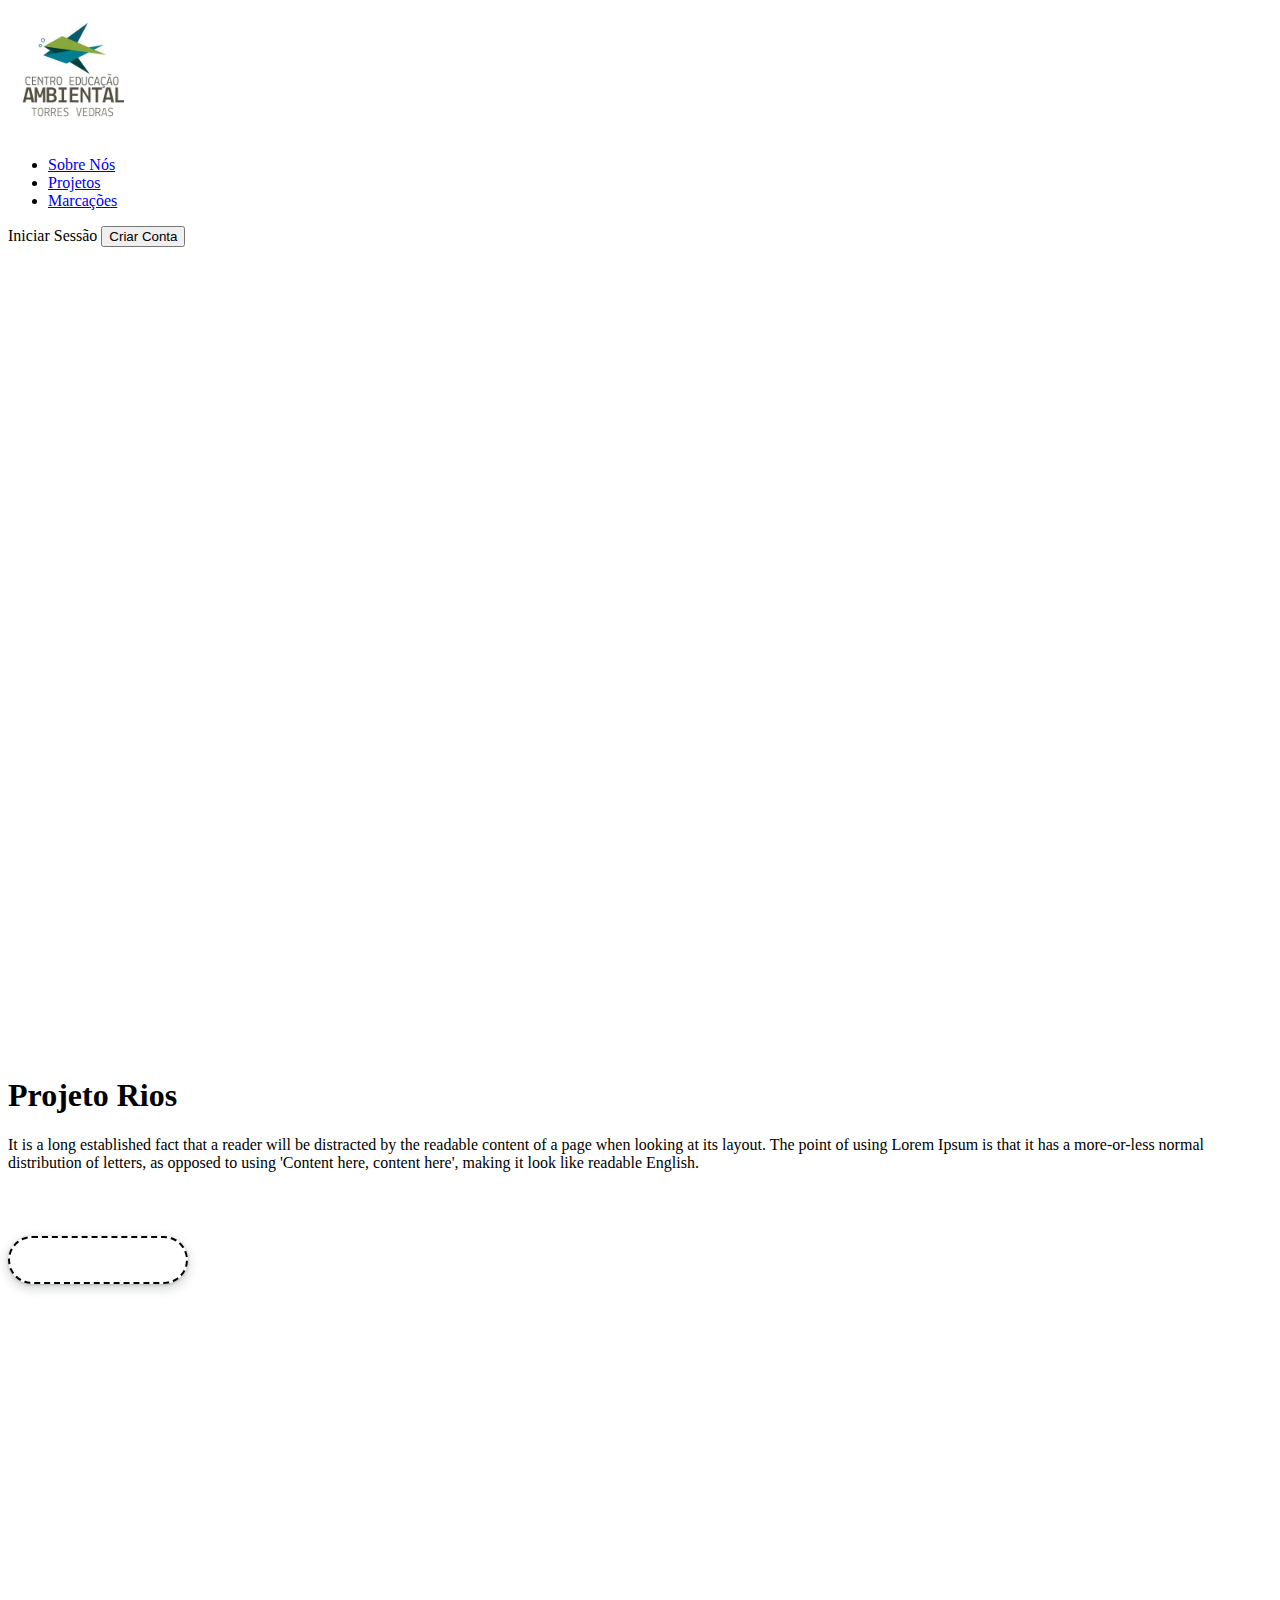
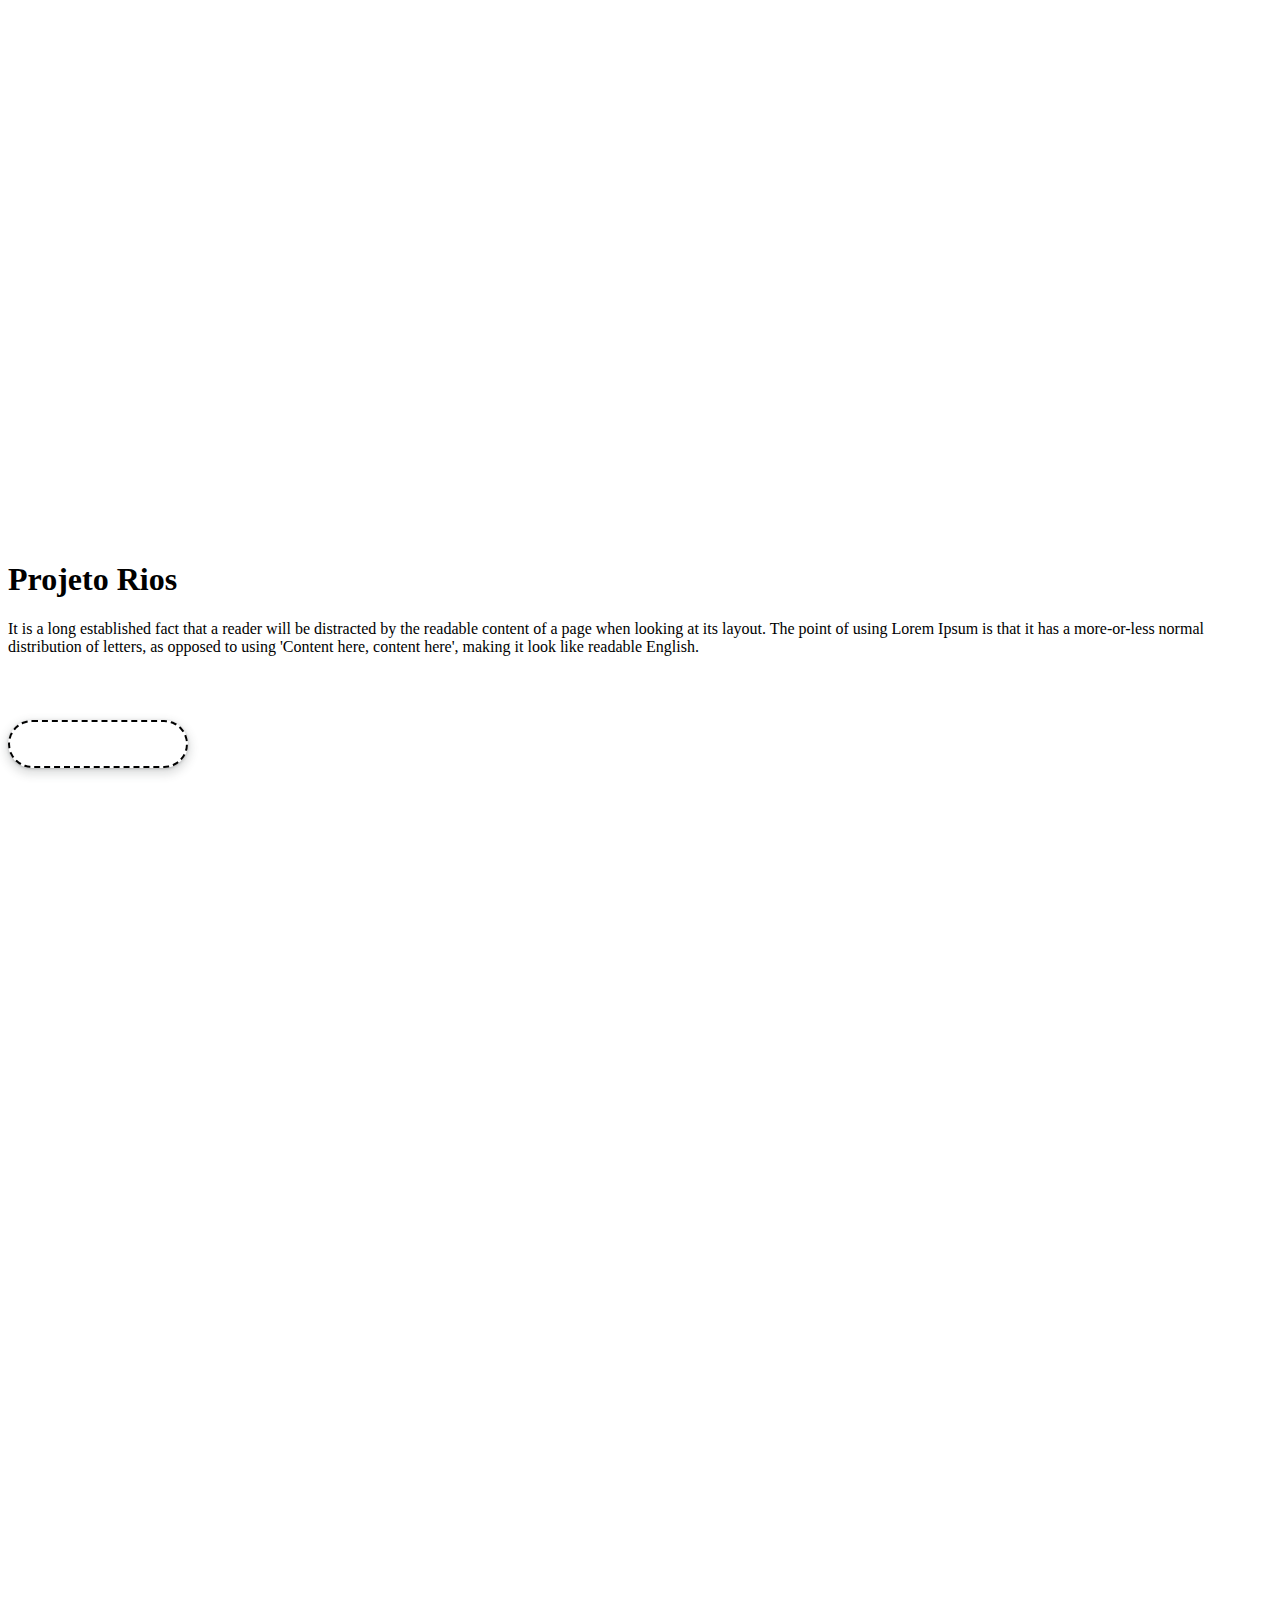
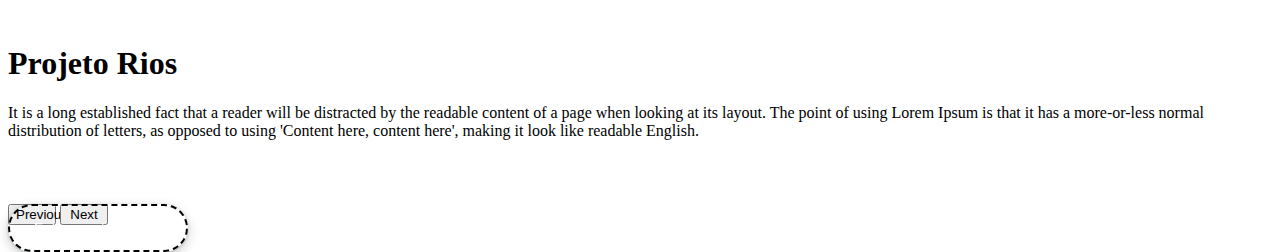
==== index.html @ b90e83e9 "CEA" ====
<!DOCTYPE html>
<html lang="en">
<head>
    <meta charset="UTF-8">
    <title>Centro Educacional Ambiental</title>
    <link rel="stylesheet" href="inicio.css">
    <link rel="icon" href="Images/logotipo.jpg">
    <link href="https://cdn.jsdelivr.net/npm/bootstrap@5.1.3/dist/css/bootstrap.min.css" rel="stylesheet" integrity="sha384-1BmE4kWBq78iYhFldvKuhfTAU6auU8tT94WrHftjDbrCEXSU1oBoqyl2QvZ6jIW3" crossorigin="anonymous">
    <script src="https://cdn.jsdelivr.net/npm/bootstrap@5.1.3/dist/js/bootstrap.bundle.min.js" integrity="sha384-ka7Sk0Gln4gmtz2MlQnikT1wXgYsOg+OMhuP+IlRH9sENBO0LRn5q+8nbTov4+1p" crossorigin="anonymous"></script>

</head>
<header>
    <div class="container">
        <header style="height: 16vh" class="d-flex flex-wrap align-items-center justify-content-center justify-content-md-between ">
            <a href="/" class="d-flex align-items-center  text-dark text-decoration-none">
                <img style="width: 8rem" src="Images/logotipo.jpg" alt="" class="bi me-2" role="img"
                     aria-label="Bootstrap"/>
            </a>

            <ul style="right: 10rem" class="nav col-12 col-md-auto mb-2 gap-5 justify-content-center mb-md-0">
                <li><a href="#" class="nav-link fs-5 link-dark">Sobre Nós</a></li>
                <li><a href="#" class="nav-link px-2 fs-5 link-dark">Projetos</a></li>
                <li><a href="#" class="nav-link px-2  fs-5 link-dark">Marcações</a></li>
            </ul>

            <div class="col-md-2 text-end">
                <a type="button" class="text-decoration-none link-dark">Iniciar Sessão</a>
                <button type="button" class="btn btn-outline-dark"><a style="text-decoration: none; color: black" href="CriarConta.html">Criar Conta</a></button>
            </div>
        </header>
    </div>
</header>
<body>
<div id="carouselExampleControls" class="carousel slide" data-bs-ride="carousel">
    <div class="carousel-inner">
        <div class="carousel-item active">
            <img id="backgroud" class="d-inline-block w-100">
            <div class="carousel-caption text-start" style="  top: 15rem; left: 5rem">
                <h1>Projeto Rios</h1>
                <p class="w-50">It is a long established fact that a reader will be distracted by the readable
                    content of a page when looking at its layout. The point of using Lorem Ipsum
                    is that it has a more-or-less normal distribution of letters,
                    as opposed to using 'Content here, content here', making it look like readable English.</p>

                 <button class="button-17" role="button">Entrar neste projeto</button>
            </div>
        </div>
        <div class="carousel-item">
            <img id="background1" class="d-block w-100">
            <div class="carousel-caption text-start" style="  top: 15rem; left: 5rem">
                <h1>Projeto Rios</h1>
                <p class="w-50">It is a long established fact that a reader will be distracted by the readable
                    content of a page when looking at its layout. The point of using Lorem Ipsum
                    is that it has a more-or-less normal distribution of letters,
                    as opposed to using 'Content here, content here', making it look like readable English.</p>
                <button class="button-17" role="button">Entrar neste projeto</button>
            </div>
        </div>
        <div class="carousel-item">
            <img id="background2" class="d-block w-100">
            <div class="carousel-caption text-start" style="  top: 15rem; left: 5rem">
                <h1>Projeto Rios</h1>
                <p class="w-50">It is a long established fact that a reader will be distracted by the readable
                    content of a page when looking at its layout. The point of using Lorem Ipsum
                    is that it has a more-or-less normal distribution of letters,
                    as opposed to using 'Content here, content here', making it look like readable English.</p>
                <button class="button-17" role="button">Entrar neste projeto</button>
            </div>

        </div>
    </div>
    <button style="width: 3rem; left: 40rem" class="carousel-caption bg-transparent border-0 " type="button" data-bs-target="#carouselExampleControls" data-bs-slide="prev">
        <span class="carousel-control-prev-icon" aria-hidden="true"></span>
        <span class="visually-hidden">Previous</span>
    </button>
    <button style="width: 3rem; left: 45rem" class="carousel-caption bg-transparent border-0" type="button" data-bs-target="#carouselExampleControls" data-bs-slide="next">
        <span class="carousel-control-next-icon" aria-hidden="true"></span>
        <span class="visually-hidden">Next</span>
    </button>
</div>


</body>

</html>
---- inicio.css ----
#imgbar{
    width: 7rem;
}

#backgroud {
    background: linear-gradient(rgba(0, 0, 0, 0.7), rgba(0, 0, 0, 0.7)), url(Images/termas-cucos-azenhas-torres-vedras-caminhando-4.jpg);
    height: 100vh;
    background-size: cover;
}

#background1 {
    background: linear-gradient(rgba(0, 0, 0, 0.7), rgba(0, 0, 0, 0.7)), url(Images/tree-swallow-6357383_1280-1.jpg);
    height: 100vh;
    background-size: cover;
}

#background2 {
    background: linear-gradient(rgba(0, 0, 0, 0.7), rgba(0, 0, 0, 0.7)), url(Images/maxresdefault.jpg   );
    height: 100vh;
    background-size: cover;
}



 .button-17 {
     top: 3rem;
     align-items: center;
     appearance: none;
     background-color: rgba(255, 255, 255, 0);
     border-radius: 24px;
     border-style: dashed;
     box-shadow: rgba(0, 0, 0, .2) 0 3px 5px -1px,rgba(0, 0, 0, .14) 0 6px 10px 0,rgba(0, 0, 0, .12) 0 1px 18px 0;
     box-sizing: border-box;
     color: #ffffff;
     cursor: pointer;
     display: inline-flex;
     fill: currentcolor;
     font-family: "Google Sans",Roboto,Arial,sans-serif;
     font-size: 14px;
     font-weight: 500;
     height: 48px;
     justify-content: center;
     letter-spacing: .25px;
     line-height: normal;
     max-width: 100%;
     overflow: visible;
     padding: 2px 24px;
     position: relative;
     text-align: center;
     text-transform: none;
     transition: box-shadow 280ms cubic-bezier(.4, 0, .2, 1),opacity 15ms linear 30ms,transform 270ms cubic-bezier(0, 0, .2, 1) 0ms;
     user-select: none;
     -webkit-user-select: none;
     touch-action: manipulation;
     width: auto;
     will-change: transform,opacity;
     z-index: 0;
 }

.button-17:hover {
    background: rgba(87, 87, 87, 0.09);
    color: #ffffff;
}

.button-17:active {
    box-shadow: 0 4px 4px 0 rgb(60 64 67 / 30%), 0 8px 12px 6px rgb(60 64 67 / 15%);
    outline: none;
}

.button-17:focus {
    outline: none;
    border: 2px solid rgb(0, 0, 0);
}

.button-17:not(:disabled) {
    box-shadow: rgba(60, 64, 67, .3) 0 1px 3px 0, rgba(60, 64, 67, .15) 0 4px 8px 3px;
}

.button-17:not(:disabled):hover {
    box-shadow: rgba(60, 64, 67, .3) 0 2px 3px 0, rgba(60, 64, 67, .15) 0 6px 10px 4px;
}

.button-17:not(:disabled):focus {
    box-shadow: rgba(60, 64, 67, .3) 0 1px 3px 0, rgba(60, 64, 67, .15) 0 4px 8px 3px;
}

.button-17:not(:disabled):active {
    box-shadow: rgba(60, 64, 67, .3) 0 4px 4px 0, rgba(60, 64, 67, .15) 0 8px 12px 6px;
}

.button-17:disabled {
    box-shadow: rgba(60, 64, 67, .3) 0 1px 3px 0, rgba(60, 64, 67, .15) 0 4px 8px 3px;
}

::-webkit-scrollbar{
    width: 5px;

}

::-webkit-scrollbar-thumb{
    border-radius: 3rem;
    background: rgb(2, 112, 0);
}

::-webkit-scrollbar-track{
    background: rgba(0, 0, 0, 0);
}
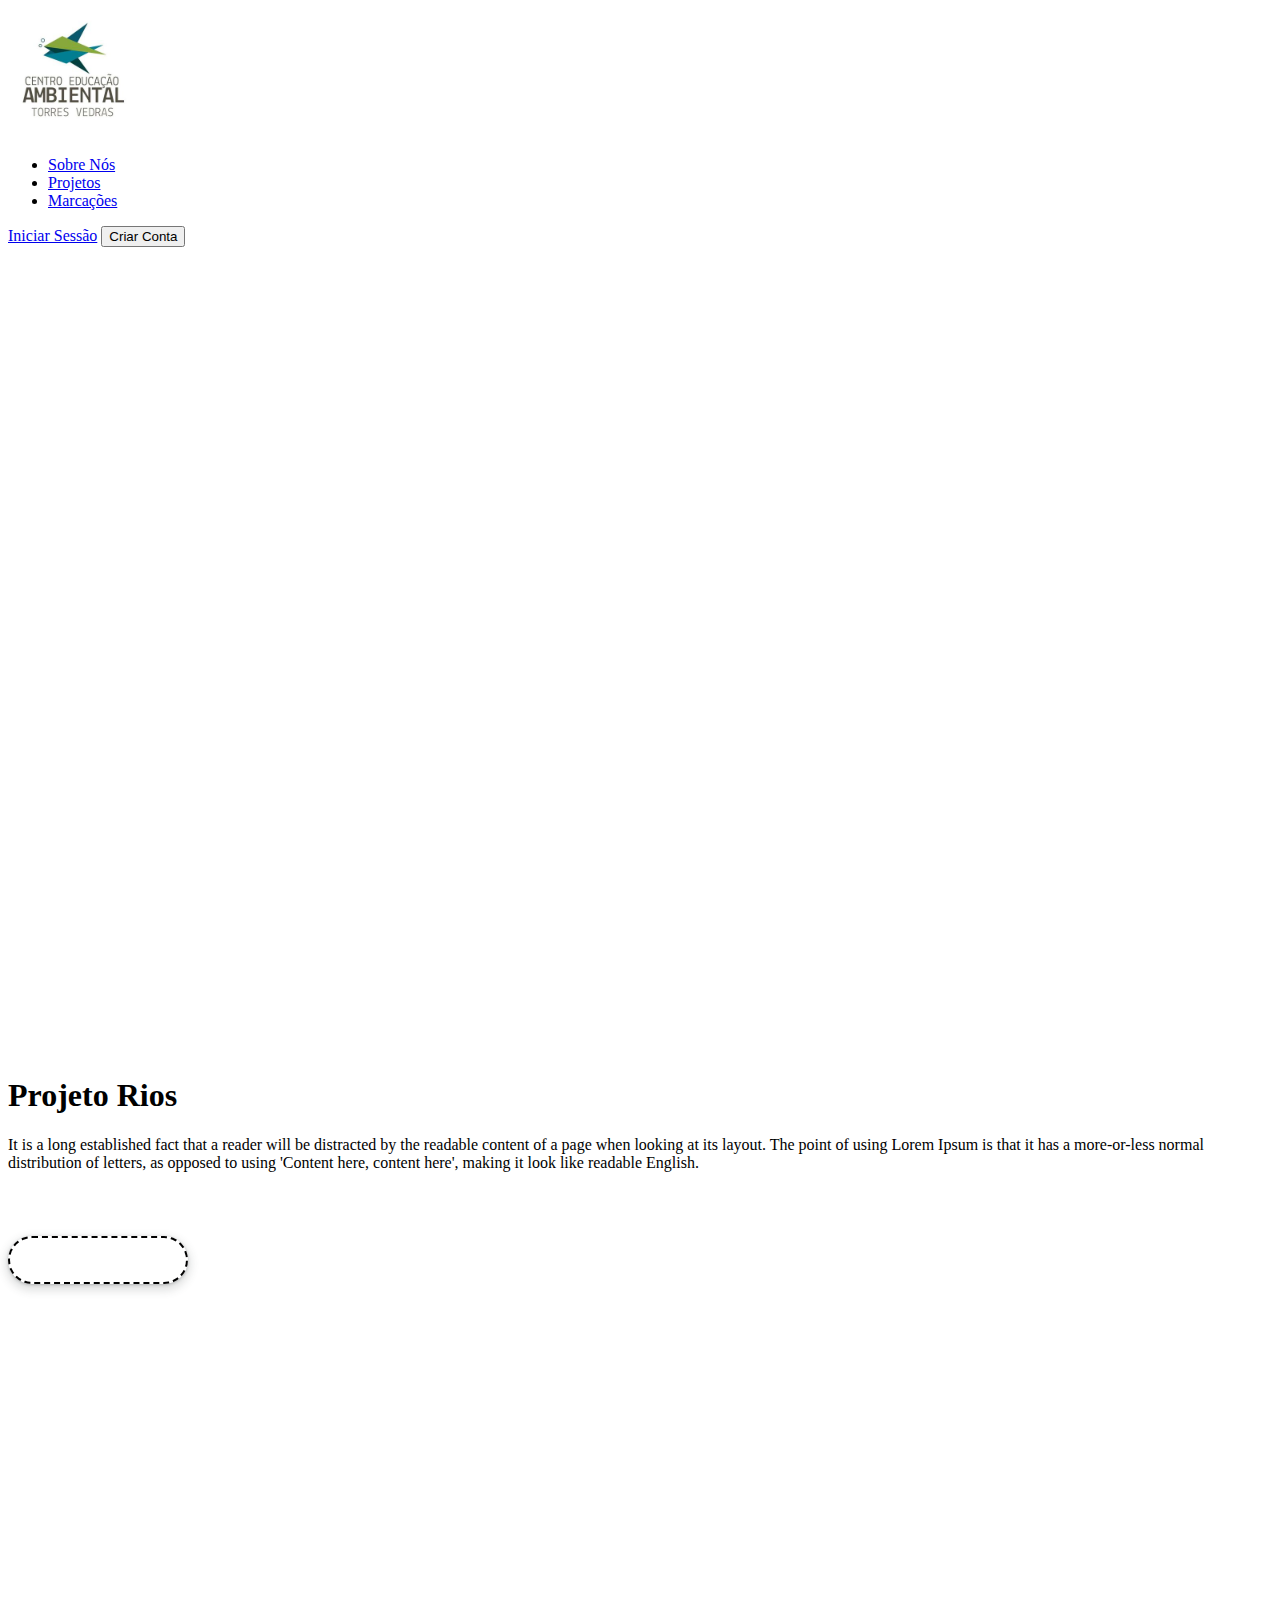
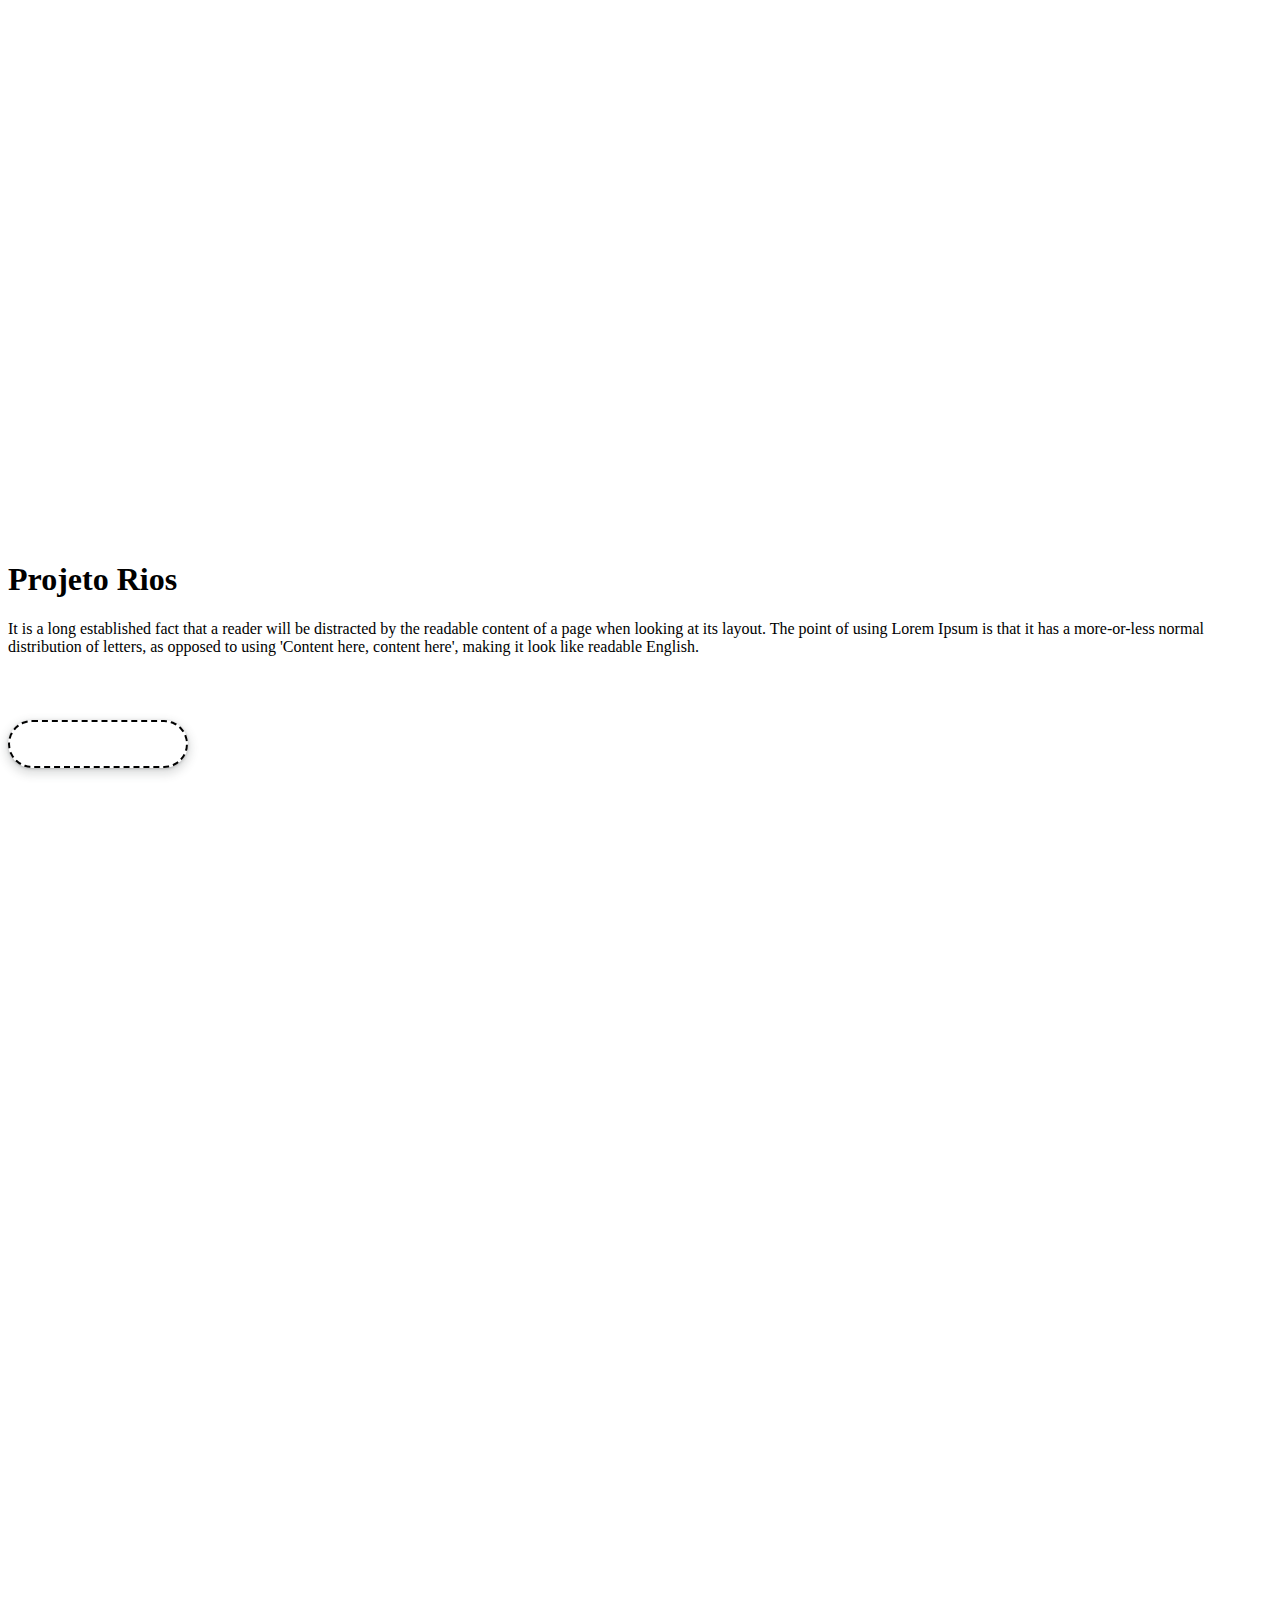
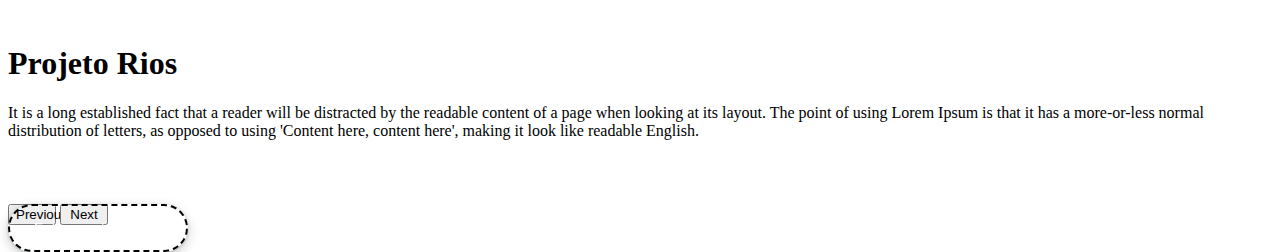
==== commit b1d03f47: "CEA" ====
--- a/index.html
+++ b/index.html
@@ -12,7 +12,7 @@
 <header>
     <div class="container">
         <header style="height: 16vh" class="d-flex flex-wrap align-items-center justify-content-center justify-content-md-between ">
-            <a href="/" class="d-flex align-items-center  text-dark text-decoration-none">
+            <a href="index.html" class="d-flex align-items-center  text-dark text-decoration-none">
                 <img style="width: 8rem" src="Images/logotipo.jpg" alt="" class="bi me-2" role="img"
                      aria-label="Bootstrap"/>
             </a>
@@ -24,7 +24,7 @@
             </ul>
 
             <div class="col-md-2 text-end">
-                <a type="button" class="text-decoration-none link-dark">Iniciar Sessão</a>
+                <a type="button" href="login.html" class="text-decoration-none link-dark">Iniciar Sessão</a>
                 <button type="button" class="btn btn-outline-dark"><a style="text-decoration: none; color: black" href="CriarConta.html">Criar Conta</a></button>
             </div>
         </header>
